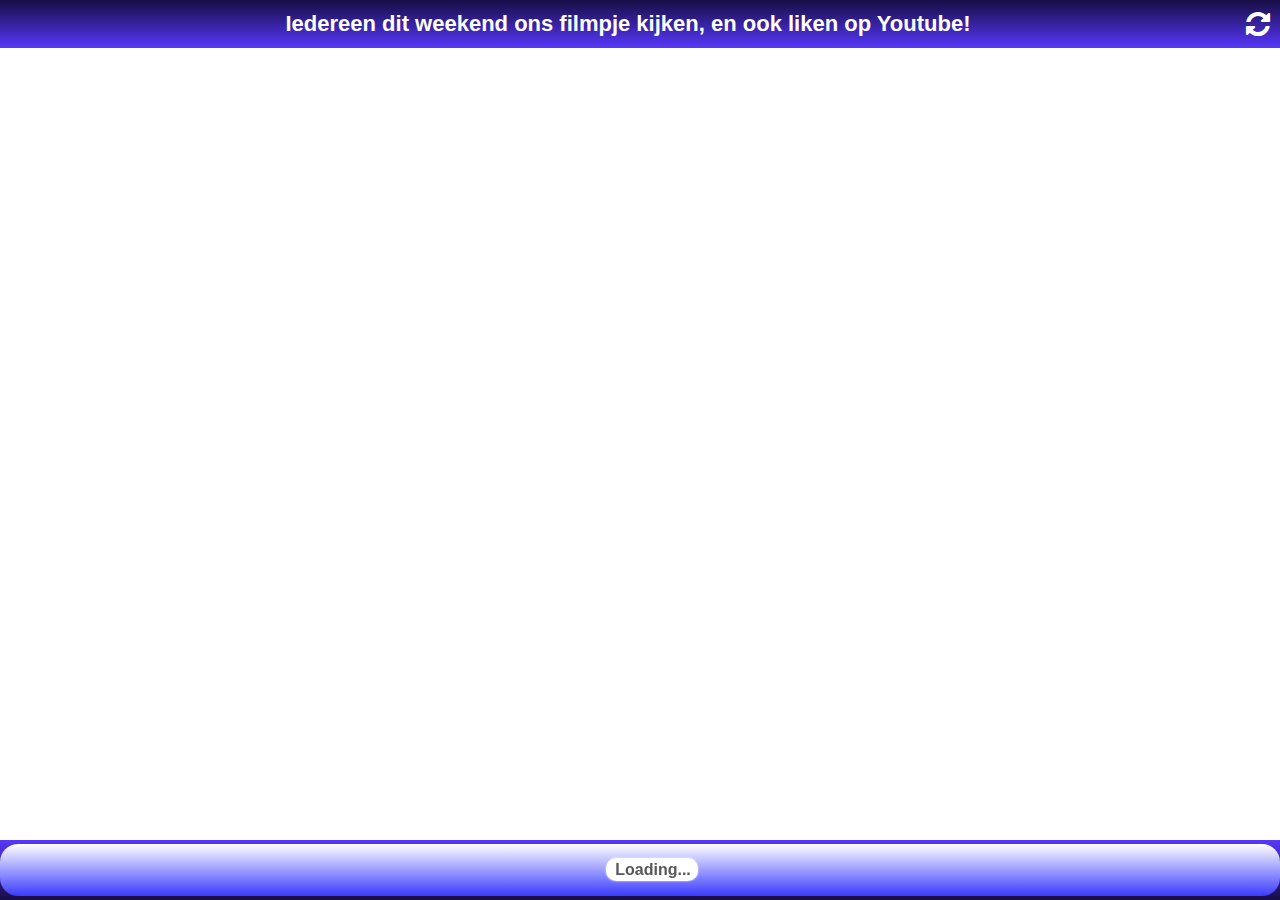
==== bartnienkefinn/index.html @ cccc7fd9 "removed the www directory" ====
<html>
<head>
	<title>TubeCount</title>
	<meta name="viewport" content="initial-scale=1.0, maximum-scale=1.0, minimum-scale=1.0, user-scalable=no">
	<meta name="apple-mobile-web-app-capable" content="yes" />
	<meta name="apple-mobile-web-app-status-bar-style" content="black" />
    <meta name = "format-detection" content = "telephone=no" />

	<link rel="stylesheet" type="text/css" href="base.css" />
	<link rel="stylesheet" type="text/css" href="animate.min.css" />
	<script type="text/javascript" src="filestorage.js"></script>
	<script type="text/javascript" src="json2.min.js"></script>
	<script type="text/javascript" src="MessageBox.js"></script>
	<script type="text/javascript" src="iscroll.js"></script>
	<script type="text/javascript" src="jquery-1.8.2.min.js"></script>
	<script type="text/javascript" src="tubecount.js"></script>


</head>

<body>

	<div id="container">

		<div id="header" class="header selected">
		<!-- <div id="header_heaven">&#xf0c9;</div>  -->
				<div id="header_heaven"></div> 
			<div id="name" class="names">Iedereen dit weekend ons filmpje kijken, en ook liken op Youtube!</div>
			<div id="reload">&#xf021;</div>
		</div>

		<div id="offline">offline (no internet connection)</div>

		<div id="videos">
			 <div id="videoScroller"></div>
		</div>

		<div id="footer" class="footer">
	 		<div id="btn_sort">Sorteer</div>
	 	
	 		<!-- <div id="imgmore">&#xf0d7;<img  src="arrow-down.png"></div> -->
		
			<div>
					<div id="total"></div>
					<div id="new"></div>
				</div>
			</div>

		<div id="list">
			<div id="channelsHeader" class="header">
				<div class="backbtn" ><span>Back</span></div>
				<div class="names" >Select channel</div>
				<div></div>
			</div>
			
			<div id="wrapper">
					<div id="listNames" class="names"></div>
			</div>

			<div id='listFooter' class="footer">
			    <div class="big" id="btnAdd">Add</div>
	 		    <div class="big" id="btnEdit">Edit</div>
			</div>
		</div>

		<div id="player" >

			<div id="detailHeader" class="header">
				<div class="backbtn" ><span>Back</span></div>
				<div class="names" >Video details</div>
				<div id="detail_share">&#xf045;</div>
			</div>

			<div id="vid_detail">

				<div id="vid_detail_scroller">


		 			<div id="vid_viewcount"></div>
					
					<img id="vid_image">
					<iframe id="vidframe" frameborder="0"></iframe>

					<div id="vid_info">

						<div id="vid_newcount"></div>
						<div id="vid_likeinfo">
							<span id="vid_likes"></span>
							<span id="vid_dislikes"></span>
						</div>
					</div>

					<div id="vid_info_extra">
						<div id="vid_favorites"></div>
						<div id="vid_comments"></div>
					</div>

					<h1 id="vid_title"></h1>

					<div id="vid_description"></div>
					<div id="vid_published"></div>				
					<div id="bottomspacer"></div>

				</div>
				<br>
			</div>
		</div>


		<div id="video_share">

			<div id="shareHeader" class="header">
					<div class="backbtn" ><span>Back</span></div>
					<div class="names" >Share</div>
					<div id="detail_share"></div>
			</div>


			<canvas id="canvasDetail" width=500 height=500></canvas>

		</div>


		<div id="sortblock">
			<div id="sortnew" class="sortblocktop">Nieuwe</div>
			<div id="sorttotal">Totaal</div>
			<div id="sortlikes">Likes</div>
			<div id="sortlatest" class="currentSort">Datum</div>
		</div>

		<div id="waiting">
			<div id="waiting_perc_l" class="waiting_perc"></div>
			<div id="waiting_perc_r" class="waiting_perc"></div>
			<div id="waiting_txt"><span>Loading...</span></div>
		</div>

	</div>




</body>
</html>
---- bartnienkefinn/base.css ----
@font-face {
    font-family: 'fontawesome';
    src: url('fontawesome-webfont.ttf');
    font-weight: normal;
    font-style: normal;
}

@font-face {
    font-family: 'LeagueGothicRegular';
    src: url('LeagueGothic.ttf');
    font-weight: normal;
    font-style: normal;
}

body {
	margin: 0px;
	padding: 0px;
	font-family: arial;
	-webkit-touch-callout: none;
	-webkit-user-select: none;
	-webkit-user-drag: none;
	-webkit-user-modify: none;
	-webkit-highlight: none;
background: #fff;

}

* {
	-webkit-user-select: none;
	-webkit-tap-highlight-color: rgba(0,0,0,0);
	-webkit-touch-callout: none;
}

#firstrun_wrapper{
	display: none;
}

#firstrun{
	position: absolute;
	top: 0px;
	left: 0px;
	height: 100%;
	width: 100%;
	display: -webkit-box;
	-webkit-box-align: center;
	-webkit-box-pack: center;
	-webkit-box-orient: vertical;
	color:#fff;
}



#channelsHeader>div:last-child, #detailHeader>div:last-child{
	width:72px;
}

.header{
	display: -webkit-box;
	-webkit-box-pack: justify;
	-webkit-box-align: center;
	background: -webkit-gradient(linear, 0% 0%, 0% 100%, from(#160d44), to(rgb(87, 55, 250))) !important;	
	color: white;
	height: 48px;
}

#header_heaven{
	color: #fff;
	font-size: 28px;
	margin-left: 10px;
	height: 48px;
	line-height: 48px;
	font-weight: bold;
	font-family: fontawesome;
}

#footer {
	font-size: 18px;
	text-align: right;
	-webkit-box-pack: justify;
}

#listFooter {
	text-align: center;
    -webkit-box-pack: center;
}

.footer{
	position: absolute;
	display: -webkit-box;
	-webkit-box-align: center;
	background:-webkit-gradient(linear, 0% 0%, 0% 100%, from(rgb(87, 55, 250)), to(#160d44));



	width: 100%;
	height: 60px;
	bottom: 0px;
}


.pbar>div{
	background-color:#FFFFFF;
	float:left;
	width:14px;
	height:120px;
	margin-right:24px;
	margin-top:-28px;
	-webkit-transform:rotate(45deg);
}

.pbar{
	width:236px;
	-webkit-animation-name:warningGradientAnimationG;
	-webkit-animation-duration:1.4s;
	-webkit-animation-iteration-count:infinite;
	-webkit-animation-timing-function:linear;
}



@-webkit-keyframes warningGradientAnimationG{
	0%{
	margin-left:0px;
	}

	100%{
	margin-left:-38px;
	}

}


#imgmore{
	font-family: fontawesome;
	color: #fff;
font-size: 50px;
}


#video_share{
	display: none;
	height: 100%;
background: -webkit-linear-gradient(top, rgb(75, 75, 75), rgb(26, 25, 25));
	color: #fff;
	position: absolute;
	width: 100%;
	top: 0px;
	left: 0px;

}

/*#imgreload{
	-webkit-transition: -webkit-transform 1s linear;
}*/

#btn_sort{
width: 60px;
height: 52px;
line-height: 52px;
text-align: center;
padding: 0 30px 0 30px;
font-weight: 900;
font-size: 20px;
color: #fff;
background-image: -webkit-gradient(linear, left top, left bottom, from(#21136a), color-stop(0.5, #21136a), color-stop(0.5, #160d44), to(#160d44));
border-radius: 12px;
margin-left:4px;
}



.big {
	height: 40px;
	line-height: 40px;
	color: #fff;
	background-image: -webkit-gradient(linear, left top, left bottom, from(#21136a), color-stop(0.5, #21136a), color-stop(0.5, #160d44), to(#160d44));
	padding: 0px 16px 0px 16px;
	-webkit-border-radius: 5px;
	border:none;
	font-size: 20px;
	font-weight: 900;
}

#footer div {
	margin-right: 4px;
}





#listFooter div{
	width: 60px;
	margin:4px;
}


#sortblock{
	display:none;
	width: 121px;
	position: absolute;
	bottom: 60px;
background-color: rgb(85, 85, 85);
	border-radius: 12px;
	left:4px;

}

#sortblock div{
	height: 52px;
	line-height: 52px;
	width: 100%;
	text-align: center;
	background: #21136a;
	font-weight: 900;
	font-size: 20px;
	color: #fff;
	margin-bottom: 1px;
}

.sortblocktop{
	border-top-left-radius: 12px;
	border-top-right-radius: 12px;
}

#sortlatest{
	border-bottom-left-radius: 12px;
	border-bottom-right-radius: 12px;
}

.currentSort{
	background: rgb(24, 14, 78) !important;
}

.million{
text-shadow: 0px 0px 10px #fff;
}

.total {
	font-family: arial;
	font-weight: bold;
}

#total {
	font-family: arial;
	font-weight: bold;
	text-shadow: 0 1px 1px #000f4d;
	color: #fff;
}

.count {
	color: #eee;
}

#new, .new {
color: rgb(255, 227, 0);
/*background-color: rgba(0, 0, 0, 0.21);*/
border-radius: 12px;
line-height: 18px;
padding-top: 1px;
}

#offline{
	position: absolute;
	background-color: white;
	color: #f00;
	text-align: center;
	width: 100%;
	background: white;
	font-style: italic;
	z-index: 1;
	display: none;
	border-radius: 10px;
}

.offline{
	top:70px !important;
}

.videos_offline{
	top:70px !important;
	bottom: 60px !important;

}

#videos {
	width: 100%;
	position: absolute;
	top: 50px;
	bottom: 60px;
	overflow: hidden;
}

.vid {
	width: 102px;
	height: 76px;
	display: -webkit-box;
	-webkit-box-orient: vertical;
	-webkit-box-pack: justify;
	-webkit-box-align: center;
	
	/*border-top-left-radius: 5px;*/
	border-radius: 10px;
	margin: 2px;

	background-size:134% !important;
}

.up{
	color:rgb(44, 255, 44);
}

.down{
	color:rgb(255, 36, 36);
}

.vid div {
	background: rgba(0, 0, 0, 0.6);
	border-radius: 5px;
	position: relative !important;
	font: bold 16px arial;
	padding: 1px 4px 0;
}



#back {

	background: #19008b;
	background-image: url("back1.jpg"), url("back2.jpg");
	background-repeat: repeat-x, repeat;
	width: 320px;
	height: 480px;
	position: absolute;
}

#name {
	height: 48px;
	line-height: 48px;
}

.names {
text-align: center;
color: #fff;
font-size: 22px;
font-weight: 900;
}

.names div {
border-bottom: solid 1px rgba(255, 255, 255, 0.21);
	height: 64px;
	line-height: 64px;
	text-shadow: 0px 0px 10px rgb(167, 164, 164);
}

#wrapper {
	position: absolute;
	top: 48px;
	bottom: 48px;
	overflow: hidden;
	width:100%;
}

button.skip {
	background-color: #8c9cbf;
	background-image: -webkit-gradient(linear, left top, left bottom, color-stop(0%, #8c9cbf), color-stop(50%, #546a9e), color-stop(50%, #36518f), color-stop(100%, #3d5691));
	background-image: -webkit-linear-gradient(top, #8c9cbf 0%, #546a9e 50%, #36518f 50%, #3d5691 100%);
	border: 1px solid #172d6e;
	border-bottom: 1px solid #0e1d45;
	-webkit-border-radius: 5px;
	-webkit-box-shadow: inset 0 1px 0 0 #b1b9cb;
	color: #fff;
	padding: 7px 0 8px 0;
	text-decoration: none;
	text-align: center;
	text-shadow: 0 -1px 1px #000f4d;
	width: 150px;
	font: bold 16px arial;
}

button.skip:hover {
	background-color: #7f8dad;
	background-image: -webkit-gradient(linear, left top, left bottom, color-stop(0%, #7f8dad), color-stop(50%, #4a5e8c), color-stop(50%, #2f477d), color-stop(100%, #364c80));
	background-image: -webkit-linear-gradient(top, #7f8dad 0%, #4a5e8c 50%, #2f477d 50%, #364c80 100%);
	cursor: pointer;
	-webkit-box-shadow: inset 0 0 20px 0 #1d2845, 0 1px 0 white;
}


#list {
	display: none;
	position: absolute;
	background: -webkit-radial-gradient(center, rgb(60, 60, 255), rgb(1, 1, 2));
	overflow: hidden;
	width:100%;
	top:0px;
	bottom:0px 
}


#videoScroller div {
	position: absolute;
	/*-webkit-transition: all 1s ease-out;*/
	/* -webkit-transition: -webkit-transform 1s ease-out; */
}

.vidanimate{
	-webkit-transition: -webkit-transform 1s ease-out;
}

.lastvid {
	color: #fff;
}

#player {
	position: absolute;
background: -webkit-linear-gradient(top, rgb(75, 75, 75), rgb(26, 25, 25));
	display: none;
	width: 100%;
	bottom: 0px;
	top: 0px;
	color:#fff;
}

#detail_share{
	font-family: fontawesome;
	width: 72px;
	text-align: right;
	margin-right: 10px;
	font-size: 25px;
}

#canvasDetail{
	width: 100%;
	max-width: 500px;
}

.closeBtn{
	position: absolute;
	top: 4px;
	right: 5px;
	height: 26px;
	line-height: 26px;
	padding: 0px 5px 0px 5px;
	width: 56px;
}

.deleteChannel{
	display: none;
	border-radius: 20px;
	font-size: 32px;
	float: right;
	font-family: fontawesome;
	color: rgb(255, 255, 255);
	height: 20px !important;
	margin-right: 6px;
	border: none !important;
	text-shadow: 0px 0px 3px rgb(214, 209, 209) !important;
}

input{
	height: 37px;
	font-size: 23px;
	margin-top: 3px;
}

#waiting{
position: absolute;
bottom: 4px;
width: 100%;
height: 52px;
line-height: 52px;
background: rgba(255, 255, 255, 0.06);
text-align: center;
display: none;
font-size: 16px;
border-radius: 32px;
}


#waiting_txt{
	margin-left:12px;
	position: absolute;
	width: 100%;
}

.waiting_perc{
	background-color: #fff;
	position: absolute;
	height: 100%;
	width: 50%;
background-image: -webkit-linear-gradient(bottom, rgb(0, 0, 255) -30%, rgb(255, 255, 255) 100%);
}

#waiting_perc_l{
	border-top-left-radius: 18px;
	border-bottom-left-radius: 18px;	
}

#waiting_perc_r{
	border-top-right-radius: 18px;
	border-bottom-right-radius: 18px;	
	right: 0;
}

#waiting_txt span{
	background-color: rgb(255, 255, 255);
	padding: 3 7px 3 9px;
	border-radius: 10px;
	color: rgb(87, 87, 87);
	box-shadow: 0px 0px 2px rgb(255, 255, 255);
	font-weight: bold;
}


.arrow-left {
	width: 0; 
	height: 0; 
	border-top: 10px solid transparent;
	border-bottom: 10px solid transparent; 
	border-right:10px solid #fff; 
}

/* back button */
.backbtn {
background: #21136a;
border: solid #21136a;
    border-width: 1px 1px 1px 0;
    -moz-border-radius: 0 5px 5px 0;
    -webkit-border-radius: 0 5px 5px 0;
    border-radius: 0 5px 5px 0;
    display: inline-block;
    height: 28px;
    line-height: 28px;
    margin-left: 20px;
    margin-right: 2px;
    padding: 0 7px 0 3px;
    position: relative;
    text-decoration: none;
}

.backbtn:before {
background: #21136a;
border: solid #21136a;
    border-width: 0 0 1px 1px;
    border-radius: 2px 0 2px 2px;
    content: '';
    display: block;
    height: 21px;
    left: -11px;
    position: absolute;
    top: 3px;
    -webkit-transform: rotate(45deg);
    width: 21px;
}


#vid_detail{
	text-align: center !important;
	padding: 0px 10px 0px 10px;
	position: absolute;
	top:48px;
	bottom: 0;
	left:0;
	right:0;
	letter-spacing: -1px;
}


#vid_title{
padding: 9px;
line-height: 25px;
letter-spacing: -2px;
max-width: 480px;
margin: 6px auto 6px auto;
}

#vid_image{
	width: 100%;
	max-width: 480px;
}

#vidframe{
	display:none;
	width: 100%;
	height:57%;
	max-width: 480px;
	max-height: 300px;
}

#vid_description{
background-color: rgba(0, 0, 0, 0.18);
padding: 20px;
border-radius: 20px;
word-wrap: break-word;
max-width: 480px;
margin: auto;
margin-top: 10px;
}

#vid_info{
	line-height: 30px;
	margin-top: 10px;
}

#vid_viewcount{
font-size: 70px;
text-shadow: 0px 0px 7px rgb(116, 116, 116);
color: rgb(255, 255, 255);
font-family: LeagueGothicRegular;
}

#vid_newcount{
	font-size: 24px;
	color: yellow;
}

#vid_likeinfo{
	font-style: italic;
	font-size: 15px;
}

#vid_dislikes{
	margin-left: 4px;
}

#vid_published{
	font-style: italic;
	margin-top:8px;
	font-size:12px;
}

#vid_info_extra{
	font-style: italic;
font-size: 15px;
}

.green{
	color: #007200;
}

.red{
	color: #f00;
}

#bottomspacer{
	height:20px;
}

#reload{
	font-family: fontawesome;
	-webkit-transition: -webkit-transform 1s linear;
	font-size: 28px;
	margin-right: 10px;
}

.backbtn span {
	font-weight: bold;
	position: relative;
}​
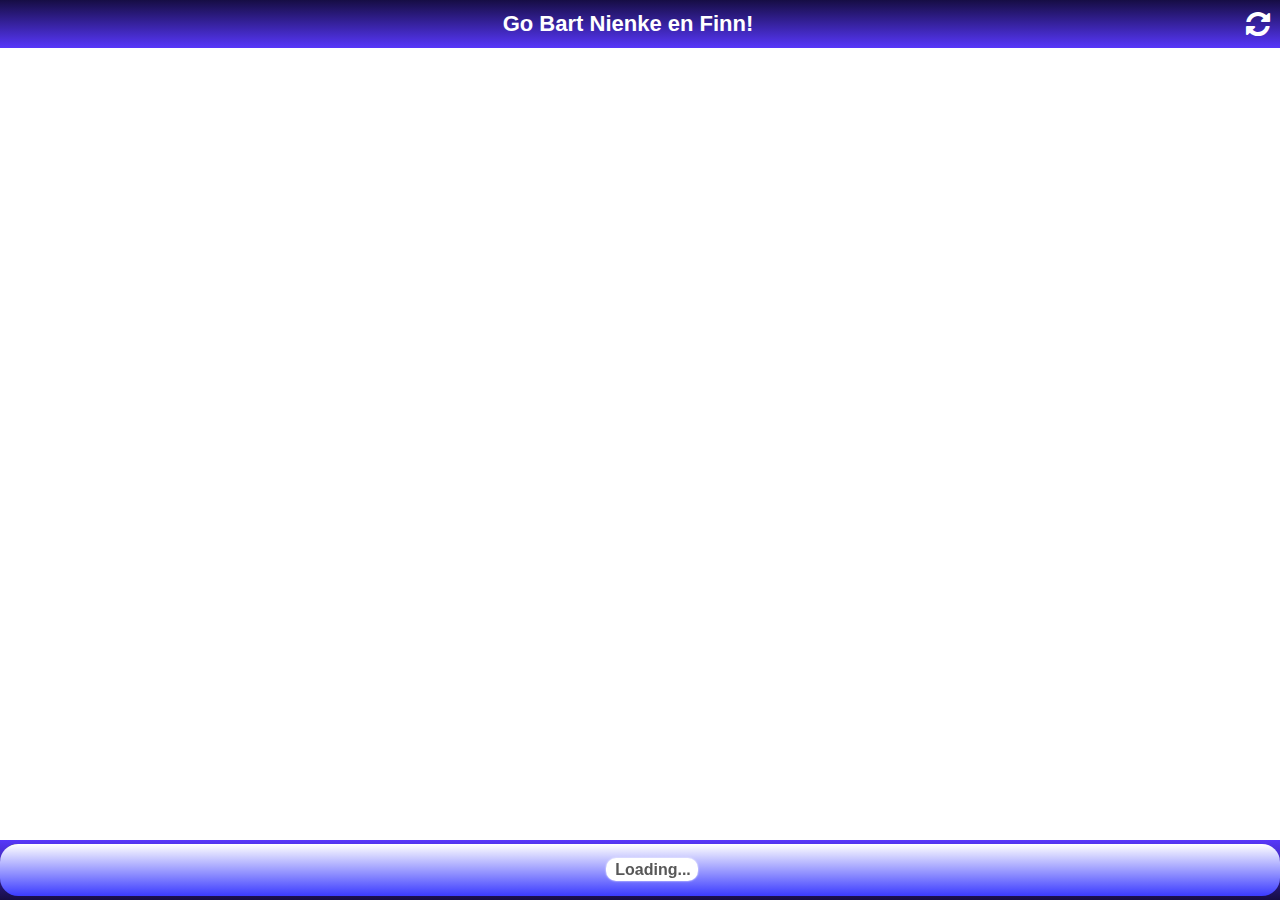
==== commit bd8a2459: "Titel aangepast" ====
--- a/bartnienkefinn/index.html
+++ b/bartnienkefinn/index.html
@@ -10,7 +10,6 @@
 	<link rel="stylesheet" type="text/css" href="animate.min.css" />
 	<script type="text/javascript" src="filestorage.js"></script>
 	<script type="text/javascript" src="json2.min.js"></script>
-	<script type="text/javascript" src="MessageBox.js"></script>
 	<script type="text/javascript" src="iscroll.js"></script>
 	<script type="text/javascript" src="jquery-1.8.2.min.js"></script>
 	<script type="text/javascript" src="tubecount.js"></script>
@@ -25,7 +24,7 @@
 		<div id="header" class="header selected">
 		<!-- <div id="header_heaven">&#xf0c9;</div>  -->
 				<div id="header_heaven"></div> 
-			<div id="name" class="names">Iedereen dit weekend ons filmpje kijken, en ook liken op Youtube!</div>
+			<div id="name" class="names">Go Bart Nienke en Finn!</div>
 			<div id="reload">&#xf021;</div>
 		</div>
 
--- a/bartnienkefinn/base.css
+++ b/bartnienkefinn/base.css
@@ -288,7 +288,7 @@
 	position: absolute;
 	top: 50px;
 	bottom: 60px;
-	overflow: hidden;
+	overflow: scroll;
 }
 
 .vid {
@@ -564,6 +564,7 @@
 	left:0;
 	right:0;
 	letter-spacing: -1px;
+	overflow: scroll !important;
 }
 
 
